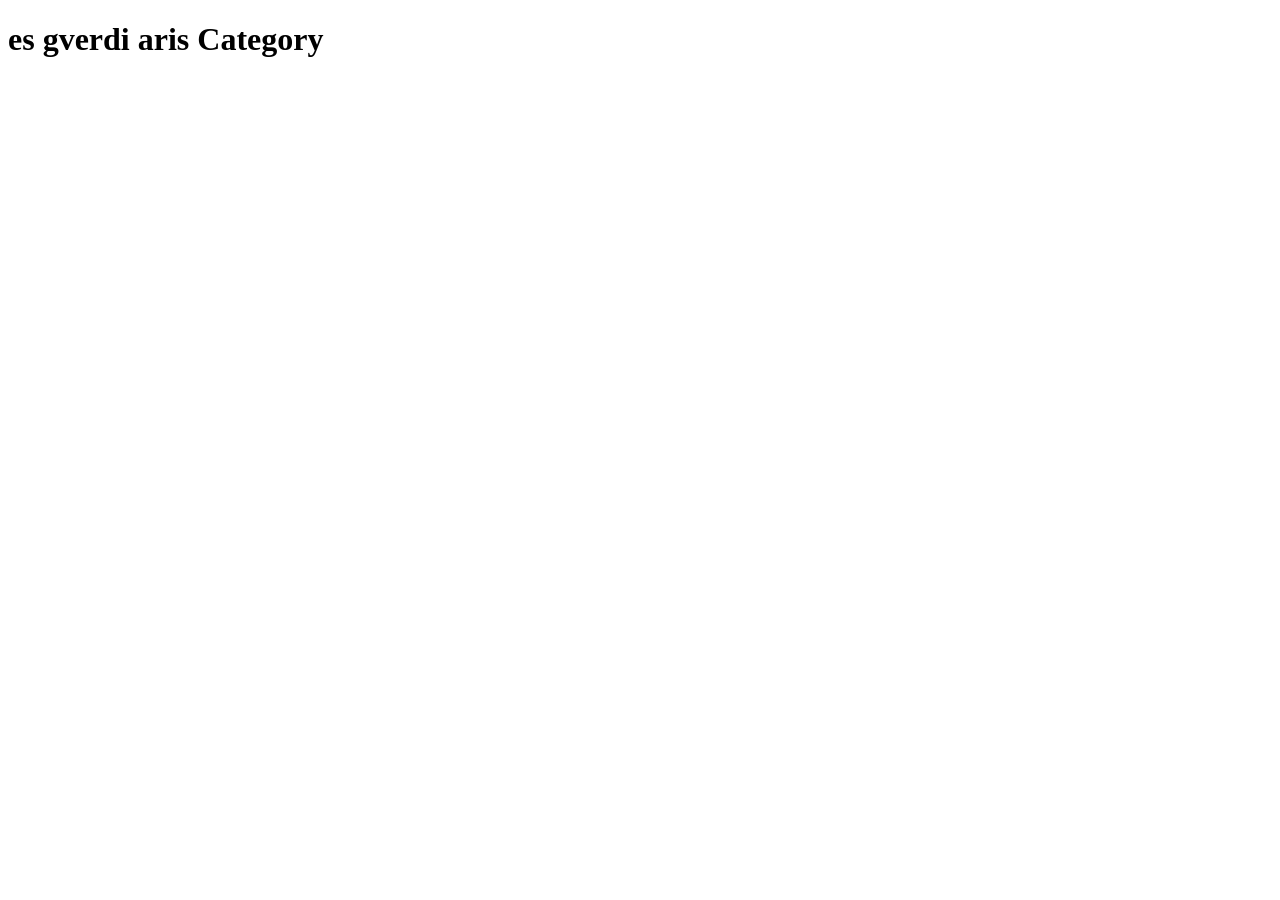
==== category.html @ 5855947e "add category.html file" ====
<!DOCTYPE html>
<html lang="en">
<head>
    <meta charset="UTF-8">
    <meta name="viewport" content="width=device-width, initial-scale=1.0">
    <title>Document</title>
</head>
<body>
    <h1>es gverdi aris Category</h1>
    <div class="box"></div>
    <div class="box1"></div>
    <div class="box2"></div>
</body>
</html>
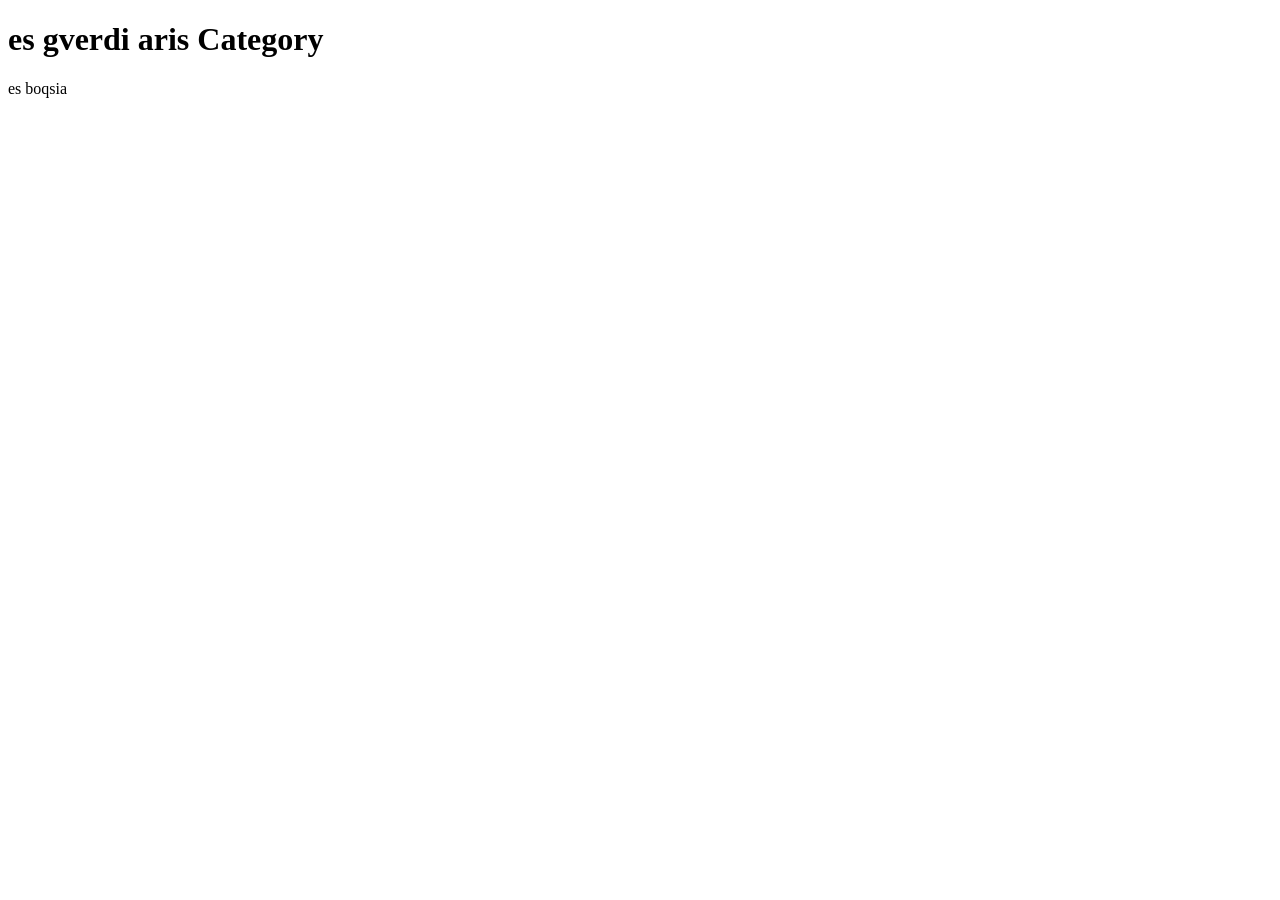
==== commit b95c0e51: "Update category.html  add div "gio'" ====
--- a/category.html
+++ b/category.html
@@ -10,5 +10,6 @@
     <div class="box"></div>
     <div class="box1"></div>
     <div class="box2"></div>
+    <dic class="gio">es boqsia</dic>
 </body>
-</html>+</html>
